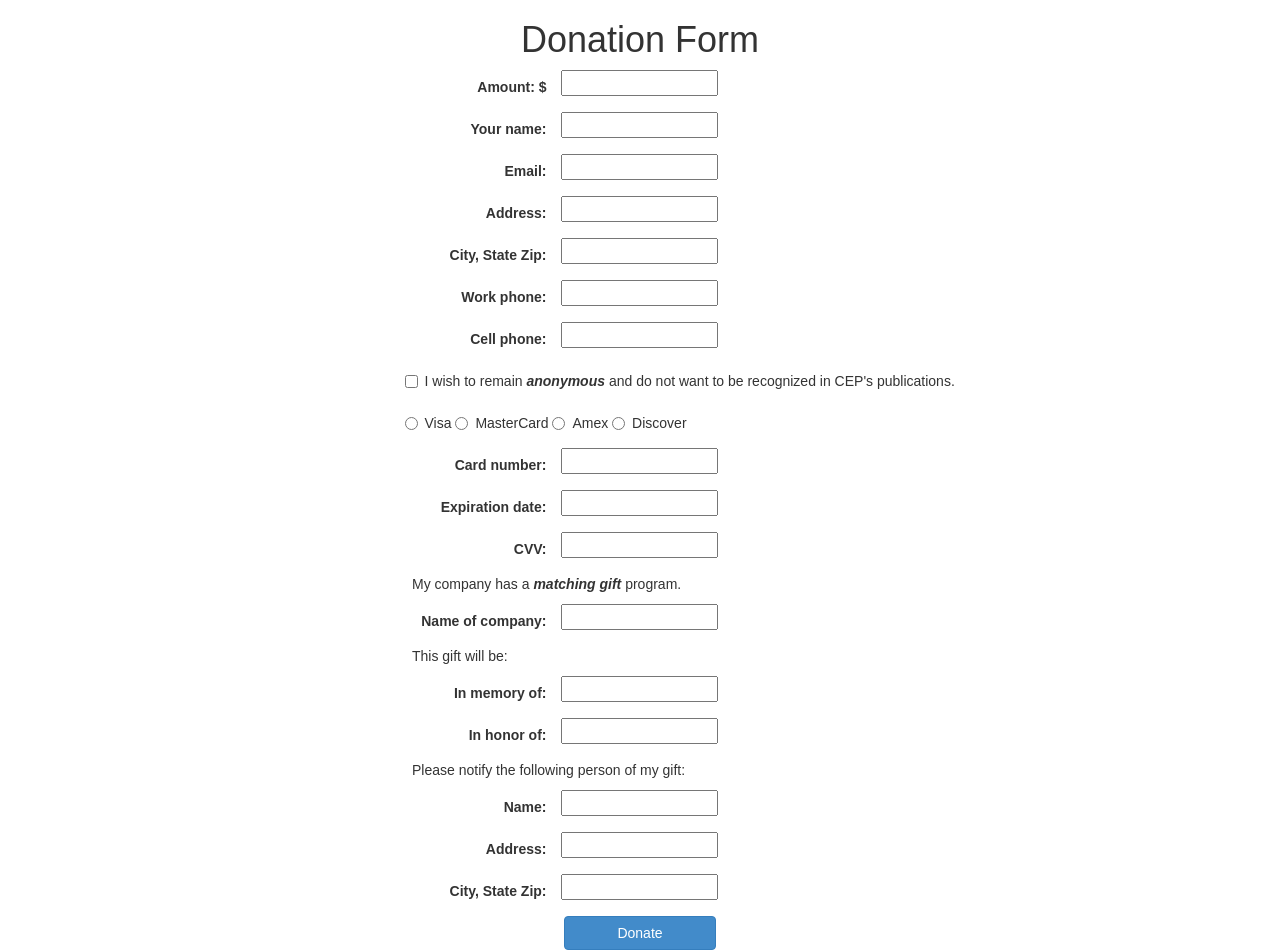
==== public/one_time_form.html @ 9011508b "add home page" ====
<!doctype html>

<html lang="en">
  <head>
    <meta charset="utf-8">
    <meta http-equiv="X-UA-Compatible" content="IE=edge">
    <meta name="viewport" content="width=device-width, initial-scale=1">

    <title>CEP Donation Mockup: Simple Form</title>
    <meta name="description" content="CEP Donation Mockup: Simple Form">
    <meta name="author" content="Gopi Vajravelu">
  
    <!-- Bootstrap -->
    <link href="css/bootstrap-3.2.0-dist/css/bootstrap.min.css" rel="stylesheet">
    <link href="css/custom.css" rel="stylesheet">
  
    <!-- HTML5 Shim and Respond.js IE8 support of HTML5 elements and media queries -->
    <!-- WARNING: Respond.js doesn't work if you view the page via file:// -->
    <!--[if lt IE 9]>
      <script src="https://oss.maxcdn.com/html5shiv/3.7.2/html5shiv.min.js"></script>
      <script src="https://oss.maxcdn.com/respond/1.4.2/respond.min.js"></script>
    <![endif]-->
  </head>

  <body>
    <div class="container">
      <div class="row text-center">
        <h1>Donation Form</h1>
      </div>
      <form class="form-horizontal center-div" role="form">
        <div class="form-group">
          <label for="amount" class="col-sm-offset-3 col-sm-2 control-label">Amount: $</label>
          <input type="text" name="amount" id="amount" class="col-sm-2">
        </div>
        <div class="form-group">
          <label for="donor_name" class="col-sm-offset-3 col-sm-2 control-label">Your name:</label>
          <input type="text" name="donor_name" id="donor_name" class="col-sm-2">
        </div>
        <div class="form-group">
          <label for="email" class="col-sm-offset-3 col-sm-2 control-label">Email:</label>
          <input type="text" name="email" id="email" class="col-sm-2">
        </div>
        <div class="form-group">
          <label for="address" class="col-sm-offset-3 col-sm-2 control-label">Address:</label>
          <input type="text" name="address" id="address" class="col-sm-2">
        </div>
        <div class="form-group">
          <label for="address2" class="col-sm-offset-3 col-sm-2 control-label">City, State Zip:</label>
          <input type="text" name="address2" id="address2" class="col-sm-2">
        </div>
        <div class="form-group">
          <label for="work_phone" class="col-sm-offset-3 col-sm-2 control-label">Work phone:</label>
          <input type="text" name="work_phone" id="work_phone" class="col-sm-2">
        </div>
        <div class="form-group">
          <label for="cell_phone" class="col-sm-offset-3 col-sm-2 control-label">Cell phone:</label>
          <input type="text" name="cell_phone" id="cell_phone" class="col-sm-2">
        </div>
        <div class="form-group">
          <div class="checkbox col-sm-offset-3">
            <label><input type="checkbox" name="anonymous"> I wish to remain <em><strong>anonymous</strong></em> and do not want to be recognized in CEP's publications.</label>
          </div>
        </div>
        <div class="form-group">
          <div class="radio col-sm-offset-3">
            <label><input type="radio" name="credit_card_type" id="visa" value="Visa"> Visa</label>
            <label><input type="radio" name="credit_card_type" id="mastercard" value="MasterCard"> MasterCard</label>
            <label><input type="radio" name="credit_card_type" id="amex" value="Amex"> Amex</label>
            <label><input type="radio" name="credit_card_type" id="discover" value="Discover"> Discover</label>
          </div>
        </div>
        <div class="form-group">
          <label for="card_number" class="col-sm-offset-3 col-sm-2 control-label">Card number:</label>
          <input type="text" name="card_number" id="card_number" class="col-sm-2">
        </div>
        <div class="form-group">
          <label for="card_expiration" class="col-sm-offset-3 col-sm-2 control-label">Expiration date:</label>
          <input type="text" name="card_expiration" id="card_expiration" class="col-sm-2">
        </div>
        <div class="form-group">
          <label for="card_cvv" class="col-sm-offset-3 col-sm-2 control-label">CVV:</label>
          <input type="text" name="card_cvv" id="card_cvv" class="col-sm-2">
        </div>
        <p class="col-sm-offset-3">My company has a <em><strong>matching gift</strong></em> program.</p>
        <div class="form-group">
          <label for="company_name" class="col-sm-offset-3 col-sm-2 control-label">Name of company:</label>
          <input type="text" name="company_name" id="company_name" class="col-sm-2">
        </div>
        <p class="col-sm-offset-3">This gift will be: </p>
        <div class="form-group">
          <label for="memory_name" class="col-sm-offset-3 col-sm-2 control-label">In memory of:</label>
          <input type="text" name="memory_name" id="memory_name" class="col-sm-2">
        </div>
        <div class="form-group">
          <label for="honor_name" class="col-sm-offset-3 col-sm-2 control-label">In honor of:</label>
          <input type="text" name="honor_name" id="honor_name" class="col-sm-2">
        </div>
        <p class="col-sm-offset-3">Please notify the following person of my gift:</p>
        <div class="form-group">
          <label for="notify_name" class="col-sm-offset-3 col-sm-2 control-label">Name:</label>
          <input type="text" name="notify_name" id="notify_name" class="col-sm-2">
        </div>
        <div class="form-group">
          <label for="notify_address" class="col-sm-offset-3 col-sm-2 control-label">Address:</label>
          <input type="text" name="notify_address" id="notify_address" class="col-sm-2">
        </div>
        <div class="form-group">
          <label for="notify_address2" class="col-sm-offset-3 col-sm-2 control-label">City, State Zip:</label>
          <input type="text" name="notify_address2" id="notify_address2" class="col-sm-2">
        </div>
        <input type="submit" value="Donate" class="btn btn-large btn-primary col-sm-offset-5 col-sm-2">
      </form>
    </div>
    <!-- jQuery (necessary for Bootstrap's JavaScript plugins) -->
    <script src="https://ajax.googleapis.com/ajax/libs/jquery/1.11.1/jquery.min.js"></script>
    <!-- Include all compiled plugins (below), or include individual files as needed -->
    <script src="js/bootstrap.min.js"></script>
  </body>
</html>
---- public/css/custom.css ----
.center-div
{
  margin: 0 auto;
  width: 80%;
}

a
{
  color: #FFF;
}

a:hover
{
  color: #FFF;
  text-decoration: none;
}
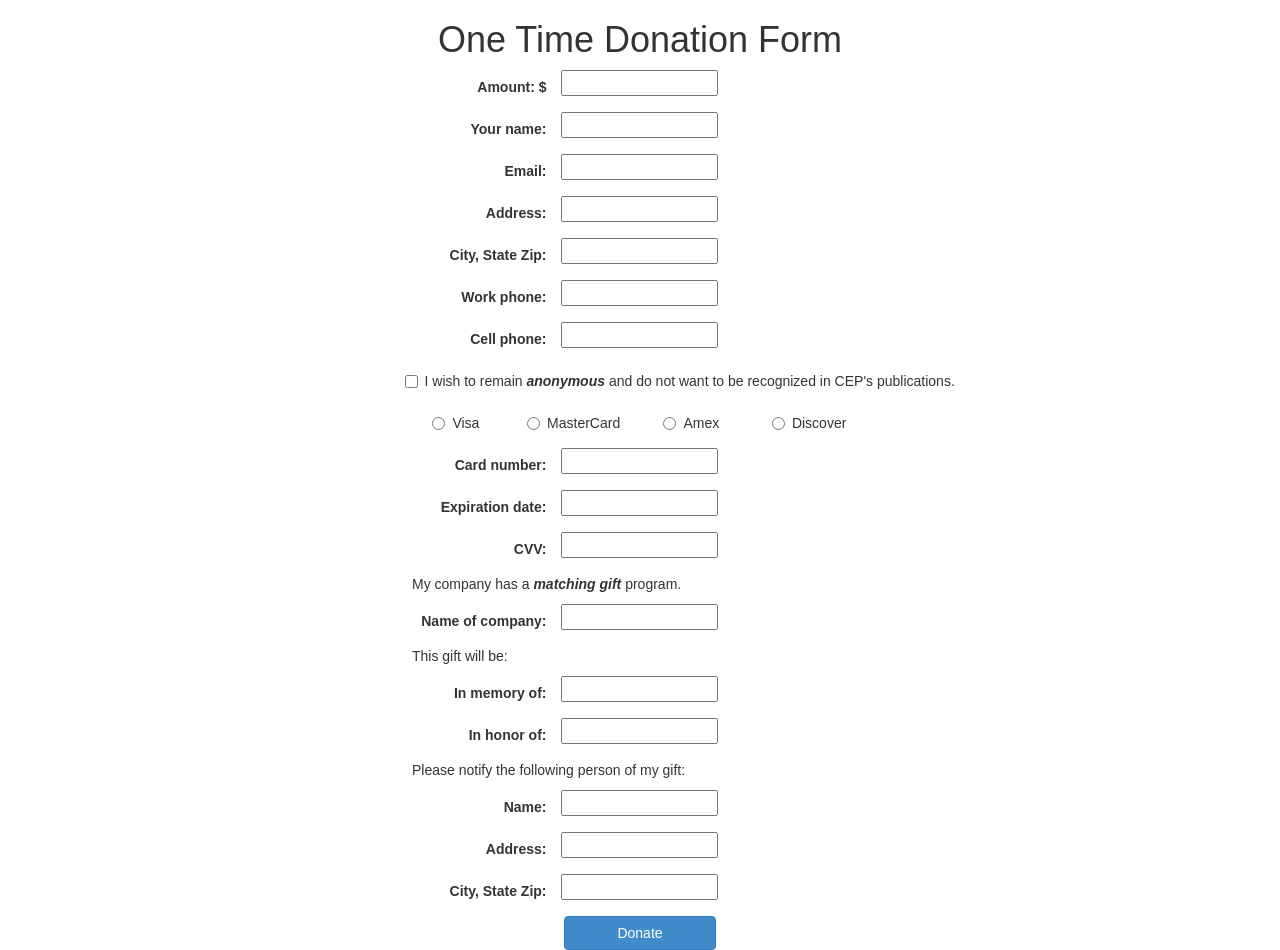
==== commit b1f8ecba: "Add recurring donation form" ====
--- a/public/one_time_form.html
+++ b/public/one_time_form.html
@@ -7,7 +7,7 @@
     <meta name="viewport" content="width=device-width, initial-scale=1">
 
     <title>CEP Donation Mockup: Simple Form</title>
-    <meta name="description" content="CEP Donation Mockup: Simple Form">
+    <meta name="description" content="CEP Donation Mockup: One Time Donation Form">
     <meta name="author" content="Gopi Vajravelu">
   
     <!-- Bootstrap -->
@@ -25,7 +25,7 @@
   <body>
     <div class="container">
       <div class="row text-center">
-        <h1>Donation Form</h1>
+        <h1>One Time Donation Form</h1>
       </div>
       <form class="form-horizontal center-div" role="form">
         <div class="form-group">
@@ -61,12 +61,12 @@
             <label><input type="checkbox" name="anonymous"> I wish to remain <em><strong>anonymous</strong></em> and do not want to be recognized in CEP's publications.</label>
           </div>
         </div>
-        <div class="form-group">
+        <div class="form-group text-center">
           <div class="radio col-sm-offset-3">
-            <label><input type="radio" name="credit_card_type" id="visa" value="Visa"> Visa</label>
-            <label><input type="radio" name="credit_card_type" id="mastercard" value="MasterCard"> MasterCard</label>
-            <label><input type="radio" name="credit_card_type" id="amex" value="Amex"> Amex</label>
-            <label><input type="radio" name="credit_card_type" id="discover" value="Discover"> Discover</label>
+            <label class="col-sm-2"><input type="radio" name="credit_card_type" id="visa" value="Visa"> Visa</label>
+            <label class="col-sm-2"><input type="radio" name="credit_card_type" id="mastercard" value="MasterCard"> MasterCard</label>
+            <label class="col-sm-2"><input type="radio" name="credit_card_type" id="amex" value="Amex"> Amex</label>
+            <label class="col-sm-2"><input type="radio" name="credit_card_type" id="discover" value="Discover"> Discover</label>
           </div>
         </div>
         <div class="form-group">
--- a/public/css/custom.css
+++ b/public/css/custom.css
@@ -2,6 +2,14 @@
 {
   margin: 0 auto;
   width: 80%;
+}
+
+.rounded-outline
+{
+  border-style: solid;
+  border-width: 1px;
+  border-color: #A0A0A0;
+  border-radius: 10px;
 }
 
 a
@@ -14,3 +22,14 @@
   color: #FFF;
   text-decoration: none;
 }
+
+a.simple-link
+{
+  color: #000;
+}
+
+a:hover.simple-link
+{
+  color: #000;
+  text-decoration: underline;
+}
